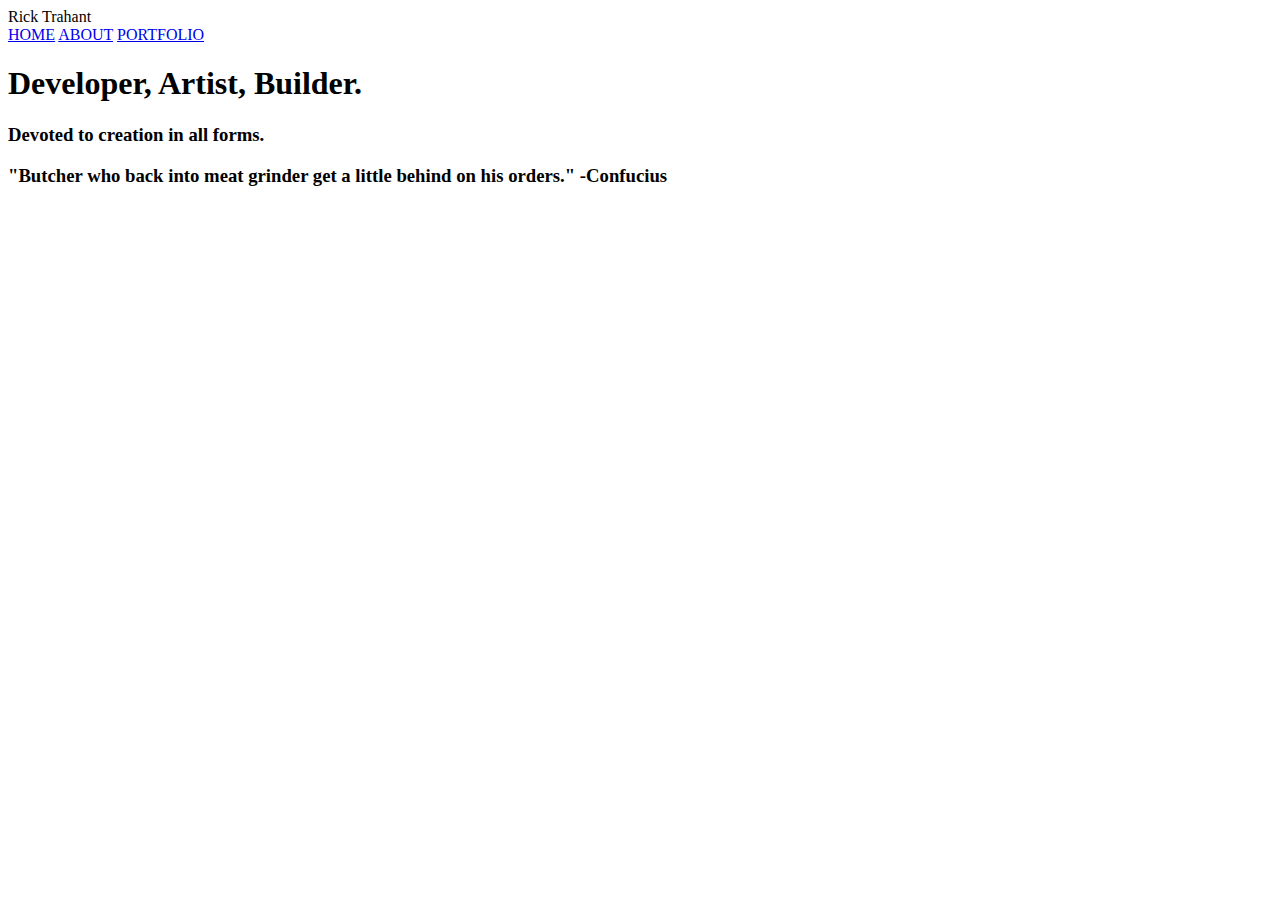
==== index.html @ a36089ad "added headings and styled" ====
<!DOCTYPE html>
<html lang="en">
<head>
    <link rel="stylesheet" href="./style.css">
    <meta charset="UTF-8">
    <meta name="viewport" content="width=device-width, initial-scale=1.0">
    <title>Document</title>
</head>
<body>
  <div class="nav"> <!-- this will be the parent div for the nav bar and my name -->
    <header>
      <span class="name">Rick Trahant</span>
      <nav class="links">
        <a class="active" href="/">HOME</a>
        <a href="/about">ABOUT</a>
        <a href="/portfolio">PORTFOLIO</a>
      </nav>
    </header>

    <h1>Developer, Artist, Builder.</h1>
    <h3>Devoted to creation in all forms.</h3>
    <h3 class="quote">"Butcher who back into meat grinder get a little behind on his orders."   -Confucius</h3>
  </div>   
</body>
</html>
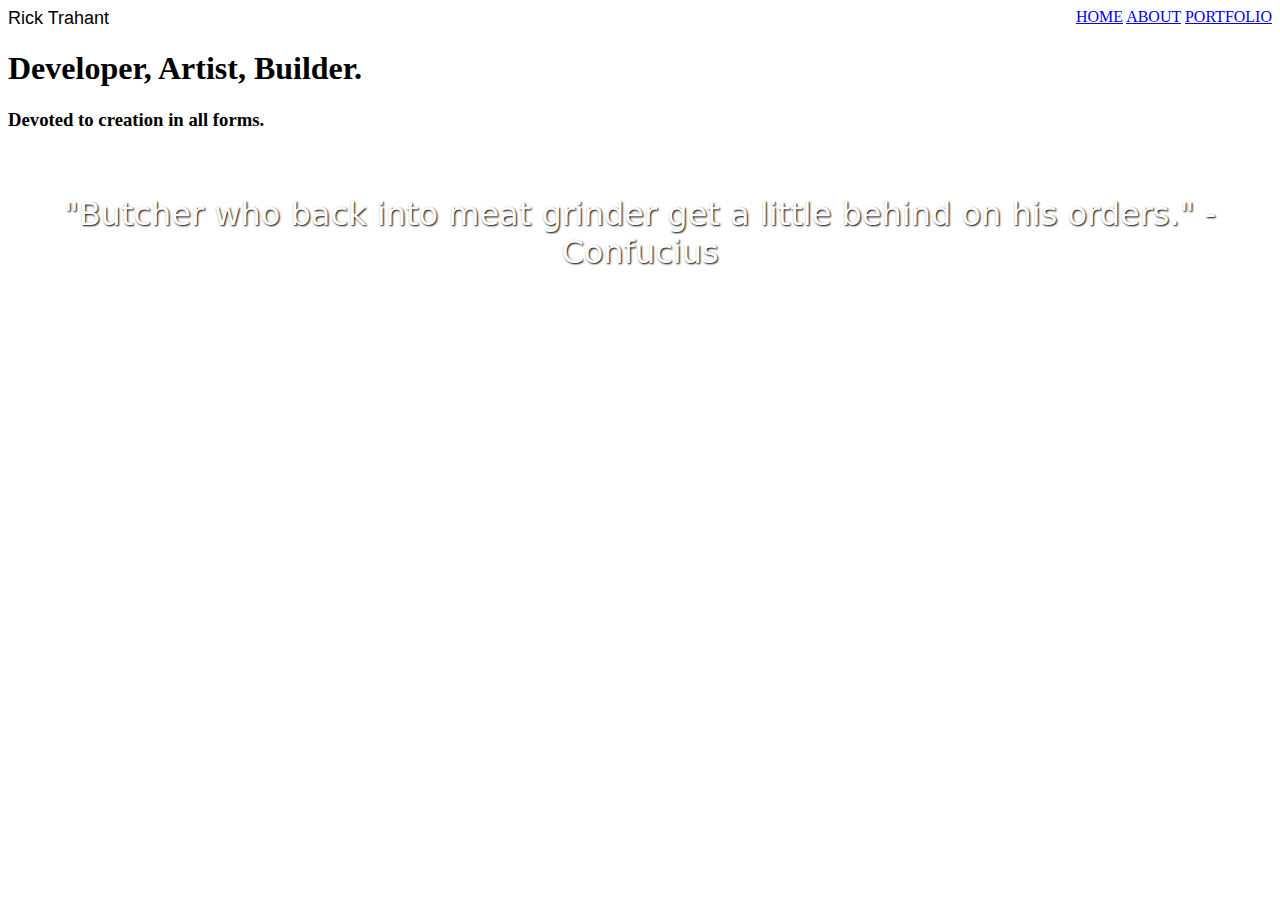
==== commit 86adbc98: "about page is good enough" ====
--- a/index.html
+++ b/index.html
@@ -12,8 +12,8 @@
       <span class="name">Rick Trahant</span>
       <nav class="links">
         <a class="active" href="/">HOME</a>
-        <a href="/about">ABOUT</a>
-        <a href="/portfolio">PORTFOLIO</a>
+        <a href="/about.html">ABOUT</a>
+        <a href="/portfolio.html">PORTFOLIO</a>
       </nav>
     </header>
 
--- a/style.css
+++ b/style.css
@@ -0,0 +1,47 @@
+.links {
+    float: right;
+}
+
+.name {
+    font-family: 'Franklin Gothic Medium', 'Arial Narrow', Arial, sans-serif;
+    font-size: large;
+}
+
+
+.quote {
+    font-family: system-ui, -apple-system, BlinkMacSystemFont, 'Segoe UI', Roboto, Oxygen, Ubuntu, Cantarell, 'Open Sans', 'Helvetica Neue', sans-serif;
+    font-weight: 100;
+    color: white;
+    text-shadow: 1px 1px 2px black;
+    font-size: 2em;
+    text-align: center;
+    margin-top: 2em;
+}
+
+.aboutmain {
+    min-height: 100vh;
+    padding: 64px 24px 96px;
+    box-shadow: 0 0 12px -2px black;
+    color: #eee;
+    font-family: 'Open Sans', sans-serif;
+} /* this will style the body */
+
+.hondapic {
+    max-height: 231px;
+
+}
+
+.shredding {
+    display: flex;
+    flex-direction: row;
+    max-height: 200px;
+}
+
+.skatingpic {
+    display: flex;
+    flex-direction: row;
+    max-height: 200px;
+}
+
+
+
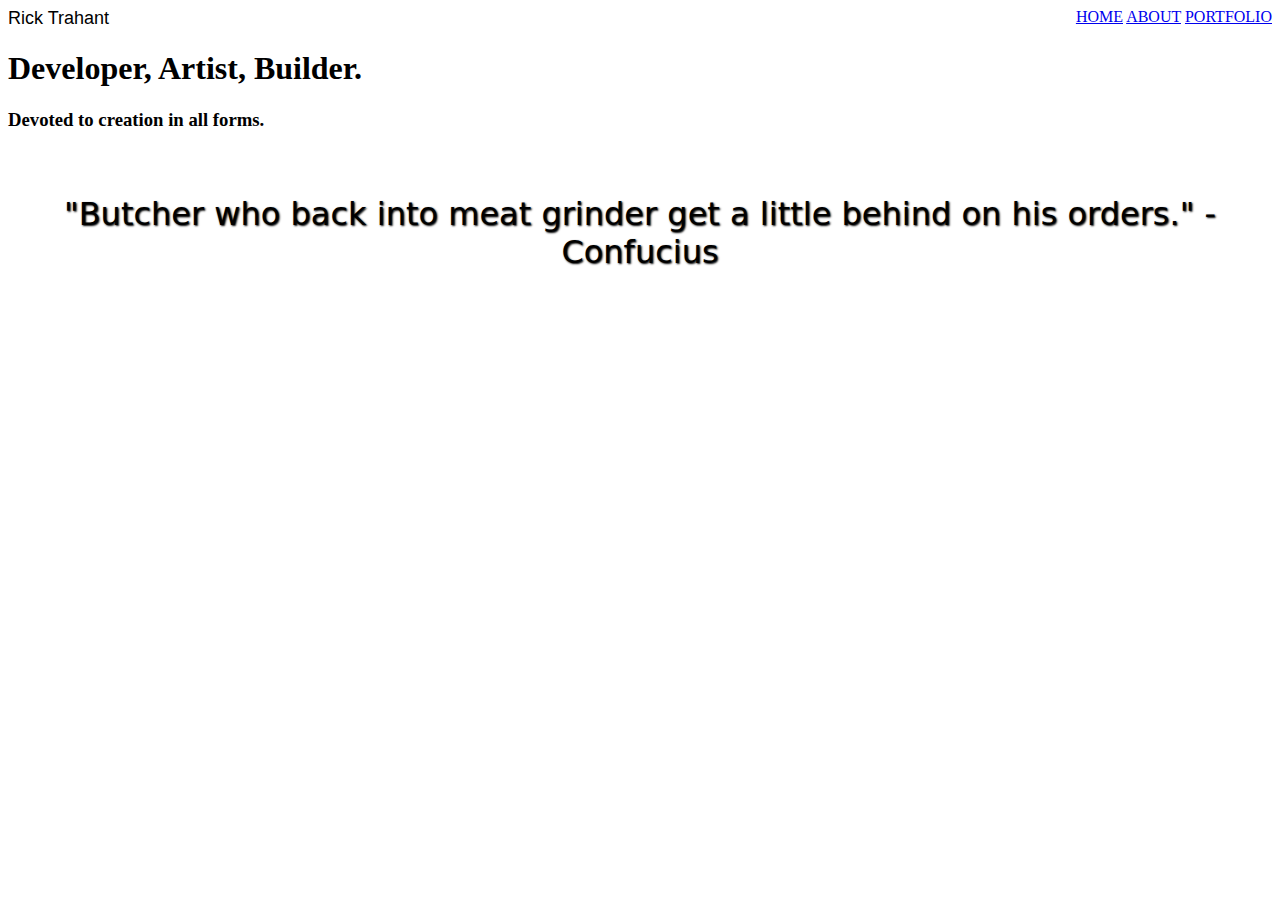
==== commit bcad5bd5: "looks like a winner!" ====
--- a/index.html
+++ b/index.html
@@ -1,7 +1,7 @@
 <!DOCTYPE html>
 <html lang="en">
 <head>
-    <link rel="stylesheet" href="./style.css">
+    <link rel="stylesheet" href="style.css">
     <meta charset="UTF-8">
     <meta name="viewport" content="width=device-width, initial-scale=1.0">
     <title>Document</title>
--- a/style.css
+++ b/style.css
@@ -11,7 +11,7 @@
 .quote {
     font-family: system-ui, -apple-system, BlinkMacSystemFont, 'Segoe UI', Roboto, Oxygen, Ubuntu, Cantarell, 'Open Sans', 'Helvetica Neue', sans-serif;
     font-weight: 100;
-    color: white;
+    color: black;
     text-shadow: 1px 1px 2px black;
     font-size: 2em;
     text-align: center;
@@ -22,13 +22,14 @@
     min-height: 100vh;
     padding: 64px 24px 96px;
     box-shadow: 0 0 12px -2px black;
-    color: #eee;
+    color: #884242;
     font-family: 'Open Sans', sans-serif;
-} /* this will style the body */
+} 
 
 .hondapic {
+    display: grid;
     max-height: 231px;
-
+   
 }
 
 .shredding {
@@ -43,5 +44,50 @@
     max-height: 200px;
 }
 
+.aboutmain{
+    display: grid;
+    grid-auto-flow: column;
 
+}
 
+.projects{
+    min-height: 100vh;
+    padding: 64px 24px 96px;
+    box-shadow: 0 0 12px -2px black;
+    color: #884242;
+    font-family: 'Open Sans', sans-serif;
+} 
+
+.projectheader {
+    text-align: center;
+}
+
+img {
+     max-width: 200px;
+     max-height: 200px;
+}
+
+.project1{
+    grid-template-columns: auto;
+    text-align: center;
+    align-items: center;
+    padding: 64px 24px 96px;
+    box-shadow: 0 0 12px -2px black;
+    color: #884242;
+}
+.project2{
+    grid-template-columns: auto;
+    text-align: center;
+    align-items: center;
+    padding: 64px 24px 96px;
+    box-shadow: 0 0 12px -2px black;
+    color: #884242;
+}
+.project3{
+    grid-template-columns: auto;
+    text-align: center;
+    align-items: center;
+    padding: 64px 24px 96px;
+    box-shadow: 0 0 12px -2px black;
+    color: #884242;
+}
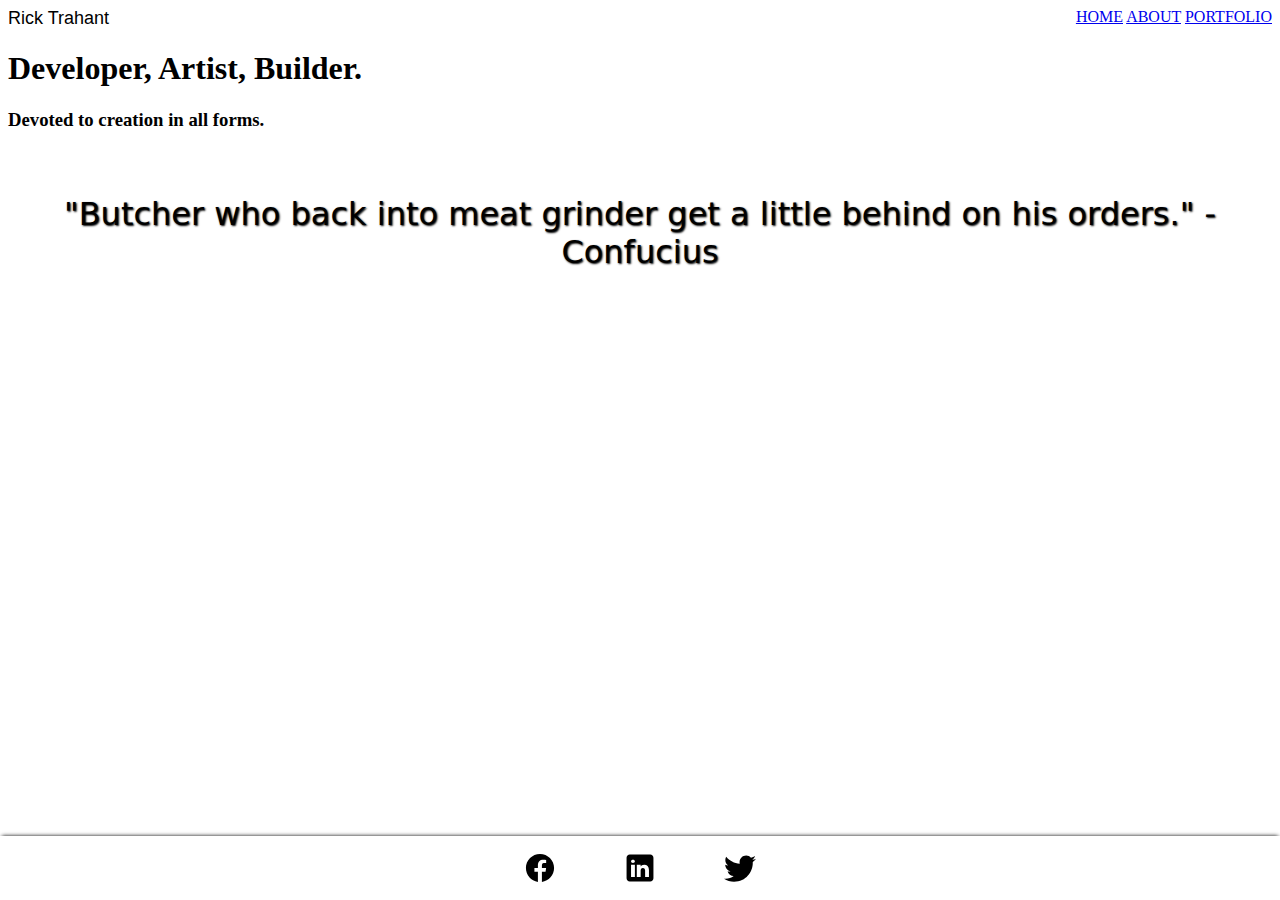
==== commit 97c67bc2: "added contact footer" ====
--- a/index.html
+++ b/index.html
@@ -21,5 +21,14 @@
     <h3>Devoted to creation in all forms.</h3>
     <h3 class="quote">"Butcher who back into meat grinder get a little behind on his orders."   -Confucius</h3>
   </div>   
+<!--Step one of Block 12, build the social media footer-->
+  <footer>
+    <a href="https://facebook.com/" target ="_blank" >
+      <img class="media-link" src="/images/facebook.svg" alt="facebook icon"</a>
+    <a href="https://linkedin.com/" target ="_blank" >
+      <img class="media-link" src="images/linkedin.svg" alt="linkedin icon"</a>
+    <a href="https://tweeter.com/" target ="_blank" />
+      <img class="media-link" src="images/twitter.svg" alt="tweeter icon"</a>
+  </footer>
 </body>
 </html>--- a/style.css
+++ b/style.css
@@ -91,3 +91,28 @@
     box-shadow: 0 0 12px -2px black;
     color: #884242;
 }
+
+footer {
+    box-sizing :border-box;
+    position: fixed;
+    height: 64px;
+    padding: 16px;
+    bottom: 0;
+    left : 0;
+    right: 0;
+    text-align: center;
+    box-shadow: 0 -2px 4px -2px black;
+}
+
+footer .media-link {
+    height: 32px;
+}
+
+footer a {
+    margin-right: 64px;
+    text-decoration: none;
+}
+
+footer a:last-child {
+    margin-right: 0;
+}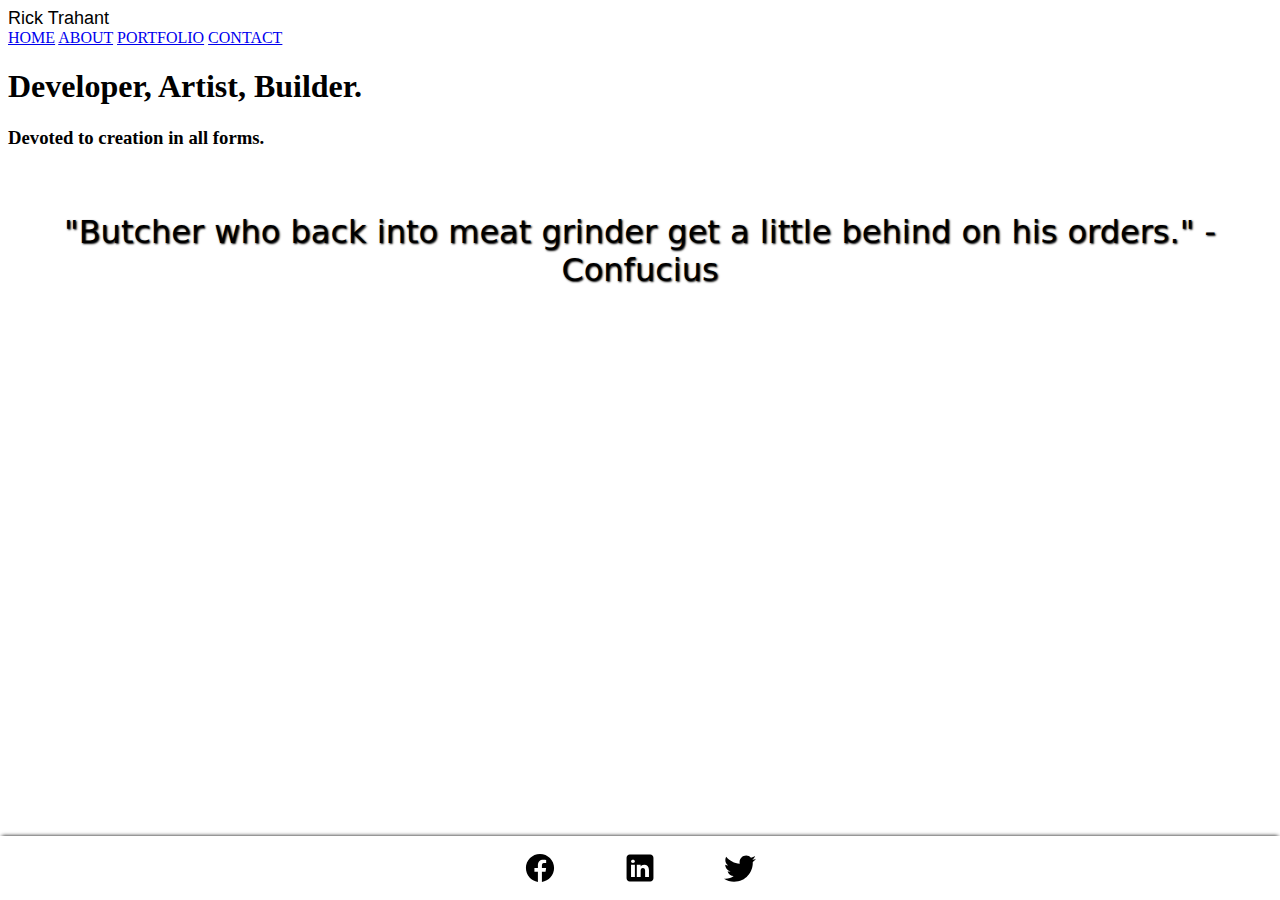
==== commit b0f084b6: "pretty close to what i want..footer needs debugging" ====
--- a/index.html
+++ b/index.html
@@ -1,19 +1,20 @@
 <!DOCTYPE html>
 <html lang="en">
 <head>
-    <link rel="stylesheet" href="style.css">
+    <link rel="stylesheet" href="./style.css">
     <meta charset="UTF-8">
     <meta name="viewport" content="width=device-width, initial-scale=1.0">
     <title>Document</title>
 </head>
 <body>
-  <div class="nav"> <!-- this will be the parent div for the nav bar and my name -->
+  <div> <!-- this will be the parent div for the nav bar and my name -->
     <header>
       <span class="name">Rick Trahant</span>
-      <nav class="links">
+      <nav class="nav">
         <a class="active" href="/">HOME</a>
         <a href="/about.html">ABOUT</a>
         <a href="/portfolio.html">PORTFOLIO</a>
+        <a href="/contact.html">CONTACT</a>
       </nav>
     </header>
 
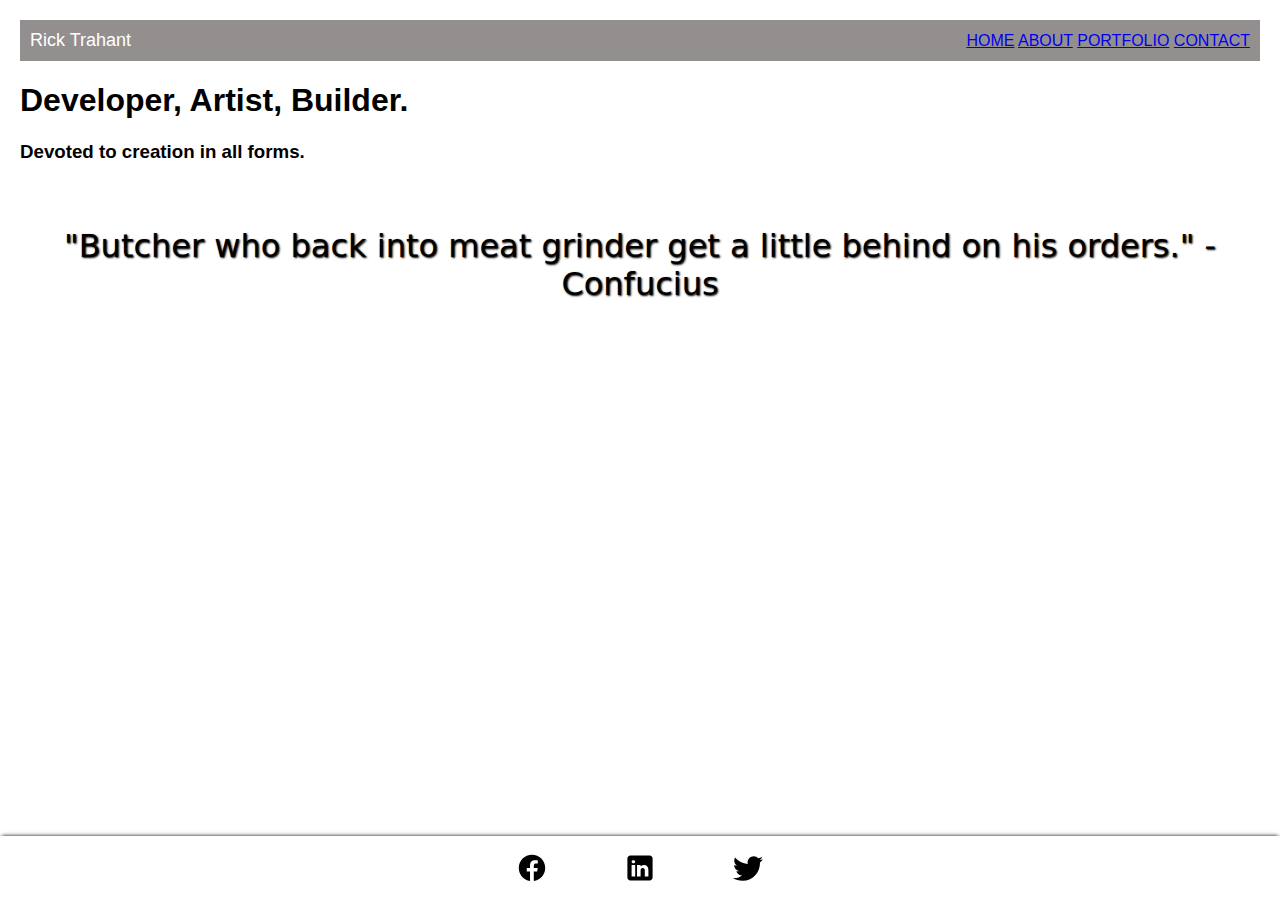
==== commit 8e8677bc: "i think that will suffice" ====
--- a/index.html
+++ b/index.html
@@ -8,15 +8,15 @@
 </head>
 <body>
   <div> <!-- this will be the parent div for the nav bar and my name -->
-    <header>
+    <div class="nav">
       <span class="name">Rick Trahant</span>
-      <nav class="nav">
-        <a class="active" href="/">HOME</a>
-        <a href="/about.html">ABOUT</a>
-        <a href="/portfolio.html">PORTFOLIO</a>
-        <a href="/contact.html">CONTACT</a>
+      <nav class="links">
+          <a class="active" href="/">HOME</a>
+          <a href="/about.html">ABOUT</a>
+          <a href="/portfolio.html">PORTFOLIO</a>
+          <a href="/contact.html">CONTACT</a>
       </nav>
-    </header>
+  </div>
 
     <h1>Developer, Artist, Builder.</h1>
     <h3>Devoted to creation in all forms.</h3>
--- a/style.css
+++ b/style.css
@@ -115,4 +115,63 @@
 
 footer a:last-child {
     margin-right: 0;
+}
+
+/* .nav {
+    display: flex;
+    justify-content: space-between;
+    background-color: #948f8f;
+    color: white;
+    padding: 10px;
+    align-items: center;
+}  */
+.nav {
+    display: flex;
+    justify-content: space-between;
+    background-color: #948f8f;
+    color: white;
+    padding: 10px;
+    align-items: center;
+}
+
+.media-link{
+    width: 30px;
+    height: 30px;
+    margin: 0 5px;
+}
+
+body {
+    font-family: Arial, sans-serif;
+    margin: 20px;
+}
+
+form {
+    max-width: 600px;
+    margin: auto;
+}
+
+label {
+    display: block;
+    margin-bottom: 8px;
+}
+
+input, textarea {
+    width: 100%;
+    padding: 8px;
+    margin-bottom: 16px;
+    box-sizing: border-box;
+}
+
+textarea {
+    resize: vertical;
+}
+
+input[type="submit"] {
+    background-color: #4caf50;
+    color: white;
+    cursor: pointer;
+}
+
+input[type="submit"]:hover {
+    background-color: #45a049;
 }